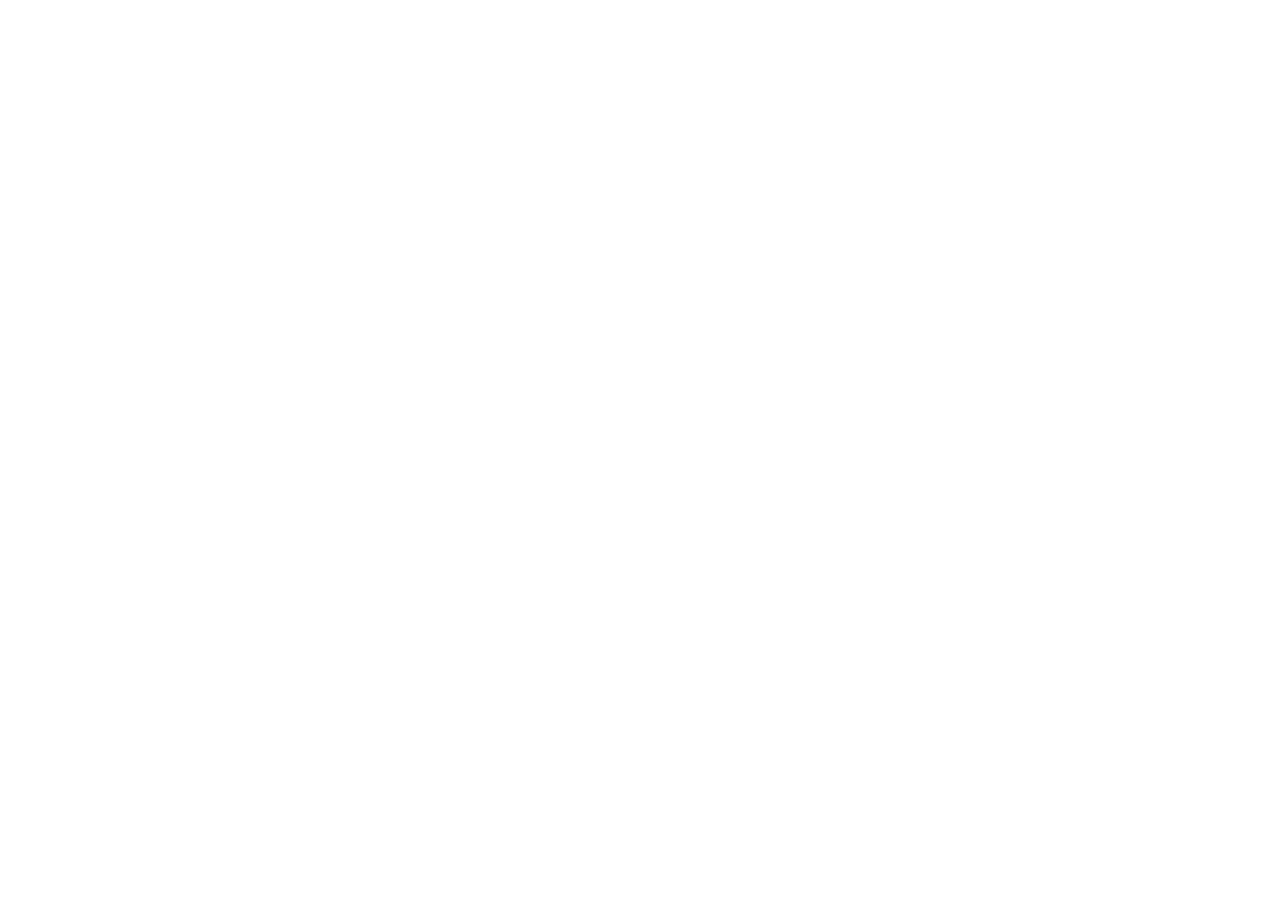
==== index.html @ 99fbe6cb "Deploying to gh-pages from @ Maribelaya/goit-js-hw-09@1839cea48fdc81e6e6fd1ce48bdf07cead4ddbc7 🚀" ====
<!DOCTYPE html>
<html lang="en">
  <head>
    <meta charset="UTF-8" />
    <meta http-equiv="X-UA-Compatible" content="IE=edge" />
    <meta name="viewport" content="width=device-width, initial-scale=1.0" /> 
    <title>Homework 9</title>
    
    
    <link href="https://fonts.googleapis.com/css2?family=Montserrat:wght@400;500&display=swap" rel="stylesheet"/>
    <script type="module" crossorigin src="/goit-js-hw-09/commonHelpers3.js"></script>
    <link rel="modulepreload" crossorigin href="/goit-js-hw-09/assets/vendor-17d142d2.js">
    <link rel="stylesheet" href="/goit-js-hw-09/assets/vendor-8c8fa3ea.css">
    <link rel="stylesheet" href="/goit-js-hw-09/assets/index-71b2cd4b.css">
  </head>
  <body>
        <ul class="gallery"></ul>
    

        
        
  </body>
</html>
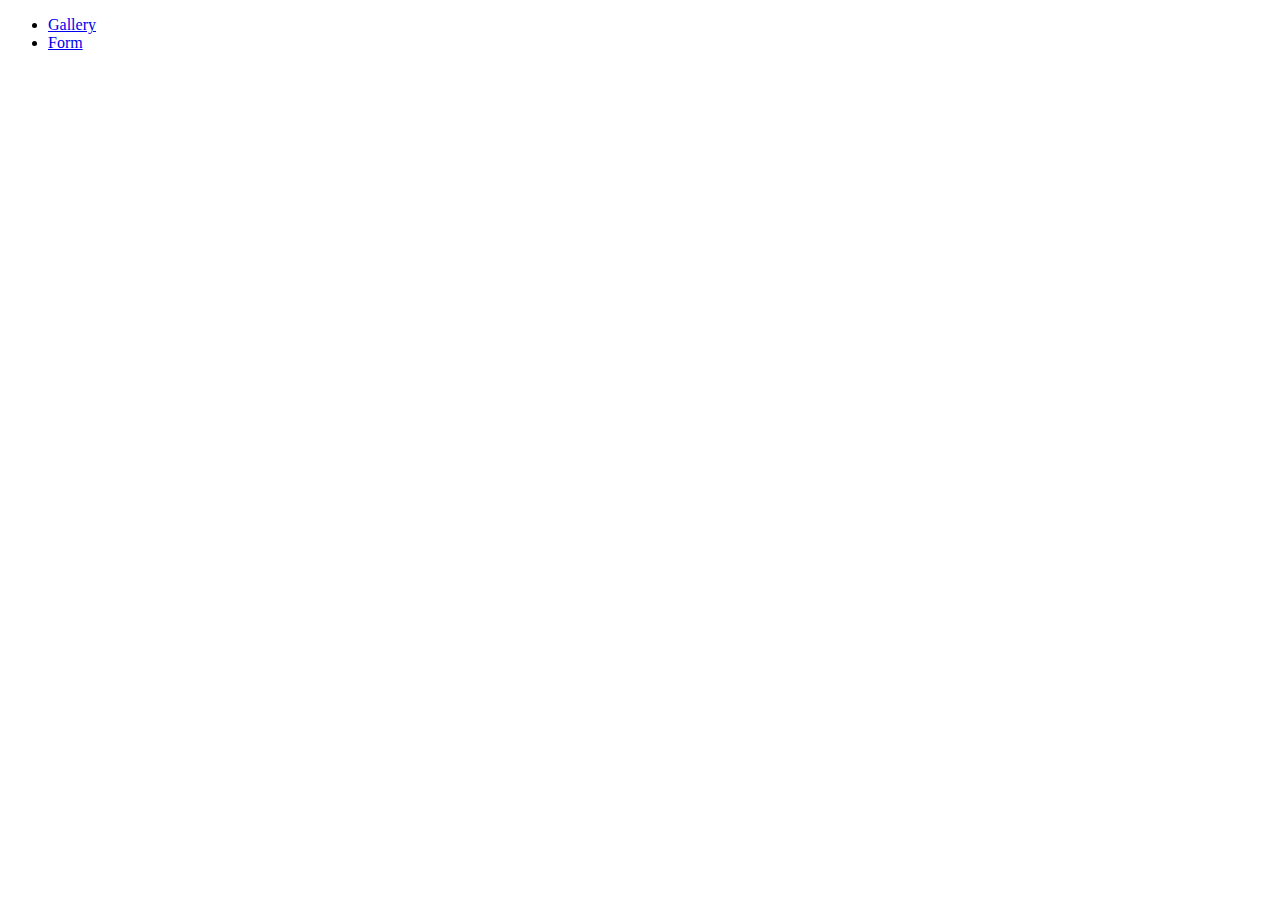
==== commit 660c159f: "Deploying to gh-pages from @ Maribelaya/goit-js-hw-09@4f50d07e416d93d92a2ca28f2fd71d769970e3dc 🚀" ====
--- a/index.html
+++ b/index.html
@@ -10,13 +10,16 @@
     
     <link href="https://fonts.googleapis.com/css2?family=Montserrat:wght@400;500&display=swap" rel="stylesheet"/>
     <script type="module" crossorigin src="/goit-js-hw-09/commonHelpers3.js"></script>
-    <link rel="modulepreload" crossorigin href="/goit-js-hw-09/assets/vendor-17d142d2.js">
+    <link rel="modulepreload" crossorigin href="/goit-js-hw-09/assets/vendor-c9def49e.js">
     <link rel="stylesheet" href="/goit-js-hw-09/assets/vendor-8c8fa3ea.css">
-    <link rel="stylesheet" href="/goit-js-hw-09/assets/index-71b2cd4b.css">
+    <link rel="stylesheet" href="/goit-js-hw-09/assets/index-fa7bb48a.css">
   </head>
   <body>
-        <ul class="gallery"></ul>
-    
+        
+        <ul>
+          <li><a href="./1-gallery.html">Gallery</a></li>
+          <li><a href="./2-form.html">Form</a></li>
+        </ul>
 
         
         
